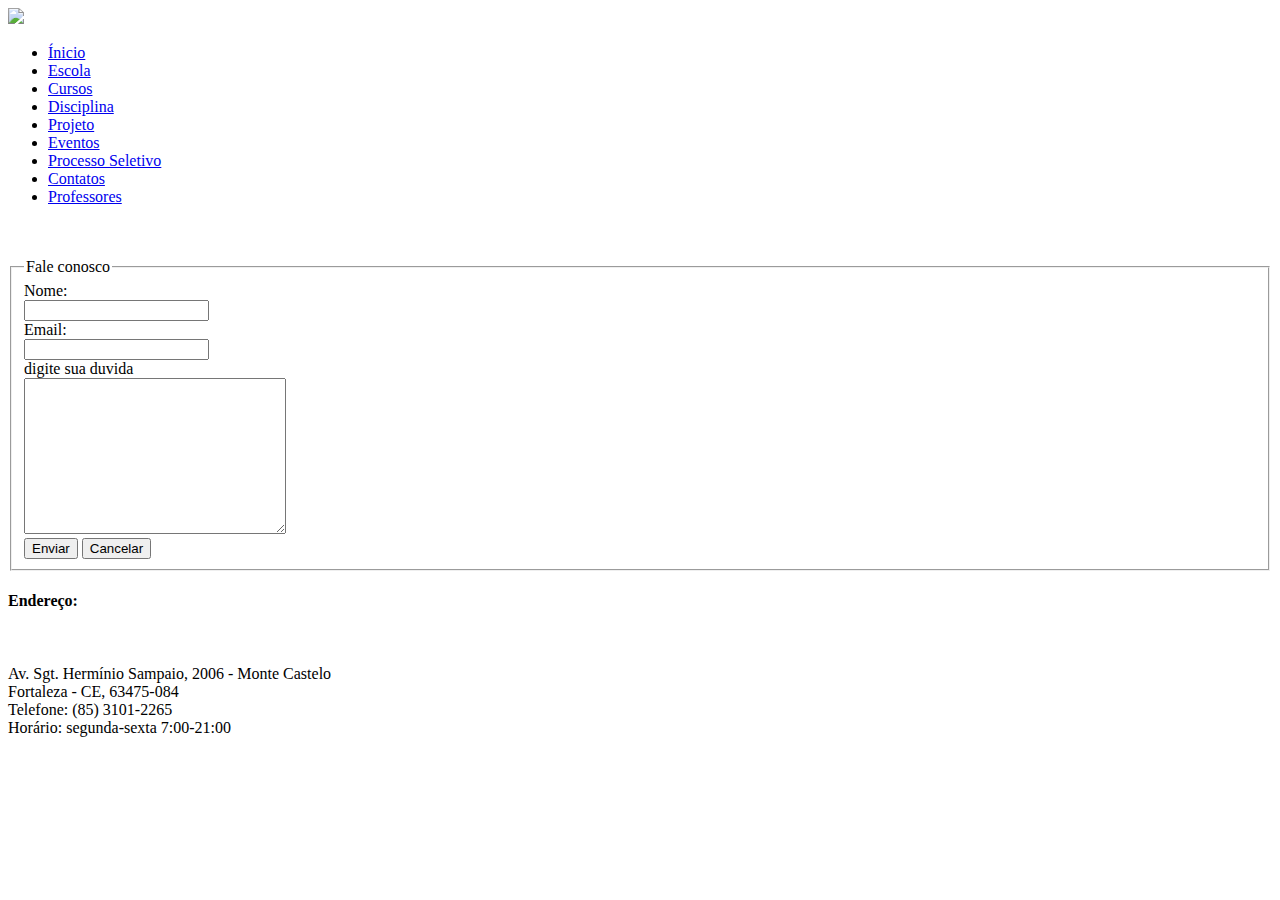
==== contatos.html @ e55db957 "✨ Feito primeira versão do site" ====
<!DOCTYPE html>
<html lang="pt-br">
<head>
    <meta charset="UTF-8">
    <meta name="viewport" content="width=device-width, initial-scale=1.0">
    <title>Fale Conosco - EEEP Dona Creusa Do Carmo Rocha</title>
    <link rel="stylesheet" href="CSS/estilo.css">
    <link rel="stylesheet" href="CSS/formularios.css">

    <link rel="preconnect" href="https://fonts.gstatic.com" crossorigin>
    <link href="https://fonts.googleapis.com/css2?family=Poppins&display=swap" rel="stylesheet">
    <link rel="shortcut icon" href="https://www.seduc.ce.gov.br/wp-content/themes/ceara2017/favicon.ico" type="image/x-png">
	<link rel="shortcut icon" href="https://www.seduc.ce.gov.br/wp-content/themes/ceara2017/favicon.ico" type="image/x-icon">
	<link rel="icon" href="https://www.seduc.ce.gov.br/wp-content/themes/ceara2017/favicon.ico" type="image/x-icon">
</head>
<body>
    <!---CABEÇALHO--->
    <header>
        <img src="IMG/logo.png" id="logo">
        <nav class="menu">
            <ul>
                <li>
                    <a href="home.html" > Ínicio </a>
                </li>
                <li>
                    <a href="escola.html"> Escola </a>
                </li>
                <li>
                    <a href="cursos.html" > Cursos </a>
                </li>
                <li>
                    <a href="disciplina.html"> Disciplina </a>
                </li>
                <li>
                    <a href="projetos.html"> Projeto </a>
                </li>
                <li>
                    <a href="eventos.html"> Eventos </a>
                </li>
                <li>
                    <a href="editais.html"> Processo Seletivo </a>
                </li>
                <li>
                    <a href="contatos.html "id="ativo"> Contatos</a>
                </li>
                <li>
                    <a href="professores.html"> Professores </a>
                </li>
            </ul>
        </nav>
    </header>
    <img src="IMG/bg-bottom-menu.svg" alt="">
    <main>
        <div class="container-form">
            <img src="" alt="">
        <form action="mailto:eeepdonacreusadocarmo@gmail.com" method="post">
        <fieldset>
            <legend>Fale conosco</legend>
            <label for="nome">Nome:</label> <br>
            <input type="text" id="nome"> <br>
            <label for="email">Email:</label> <br>
            <input type="email" id="email"> <br>
            <label for="mensagem">digite sua duvida</label> <br>
            <textarea cols="30" rows="10" id="mensa"></textarea><br>
            <button type="submit">Enviar</button>
            <button type="reset">Cancelar</button>
        </fieldset>
        </form>
        </div>
        </main>
        
    
    


    <footer id="footer" class="site-footer"  itemtype="https://schema.org/WPFooter" >
        <div class="esquerda">
        <h4><b>Endereço:</h4> </b>
        <br><p class="cor"> Av. Sgt. Hermínio Sampaio, 2006 - Monte Castelo <br> Fortaleza - CE, 63475-084 <br>
        Telefone: (85) 3101-2265 <br>
        Horário: segunda-sexta 7:00-21:00</p>
        
        
        
    </footer>
</body>
</html>
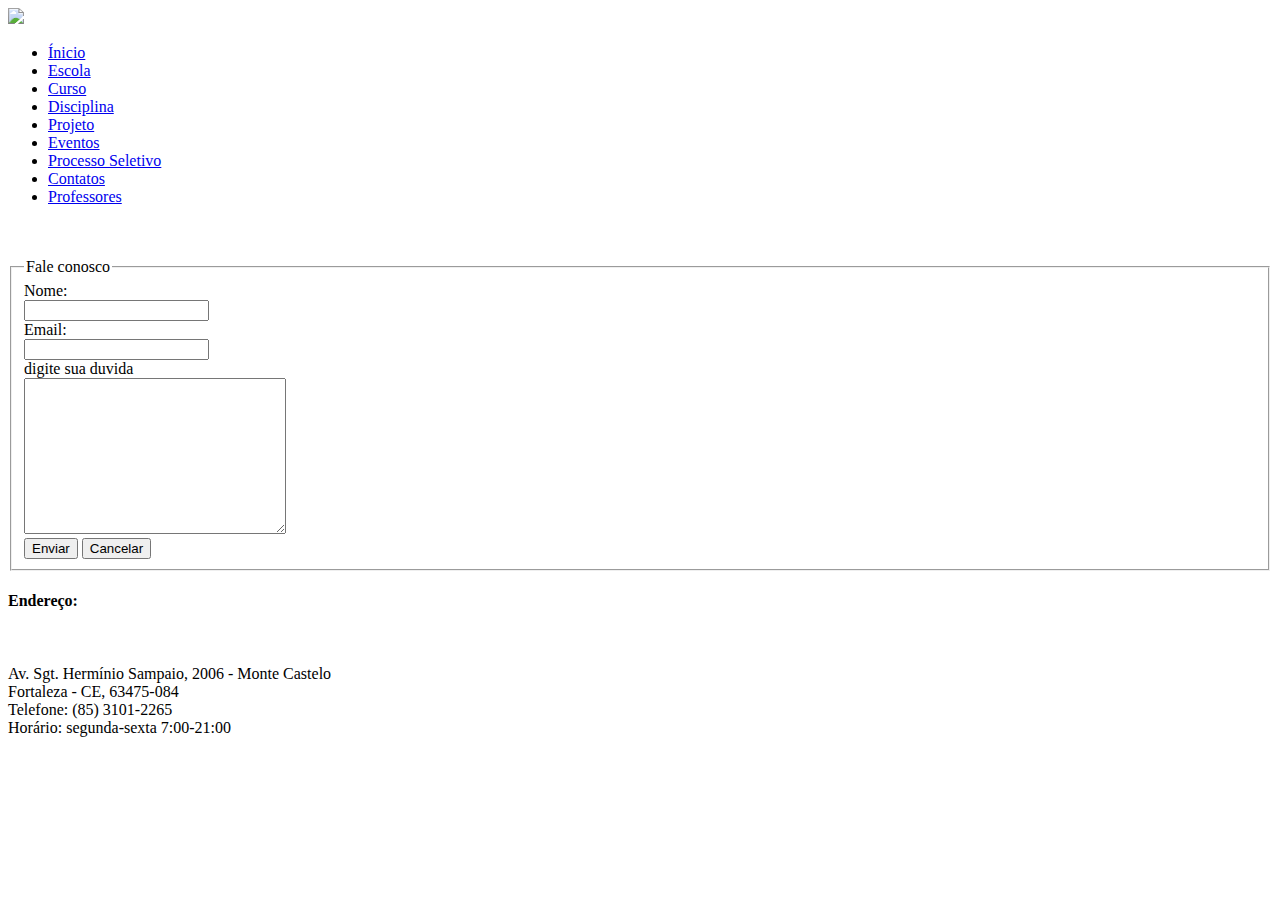
==== commit 06c702e7: "POSSIVEL CODIGO" ====
--- a/contatos.html
+++ b/contatos.html
@@ -20,13 +20,13 @@
         <nav class="menu">
             <ul>
                 <li>
-                    <a href="home.html" > Ínicio </a>
+                    <a href="home.html" id="ativo"> Ínicio </a>
                 </li>
                 <li>
                     <a href="escola.html"> Escola </a>
                 </li>
                 <li>
-                    <a href="cursos.html" > Cursos </a>
+                    <a href="cursos.html"> Curso </a>
                 </li>
                 <li>
                     <a href="disciplina.html"> Disciplina </a>
@@ -41,7 +41,7 @@
                     <a href="editais.html"> Processo Seletivo </a>
                 </li>
                 <li>
-                    <a href="contatos.html "id="ativo"> Contatos</a>
+                    <a href="contatos.html"> Contatos</a>
                 </li>
                 <li>
                     <a href="professores.html"> Professores </a>
